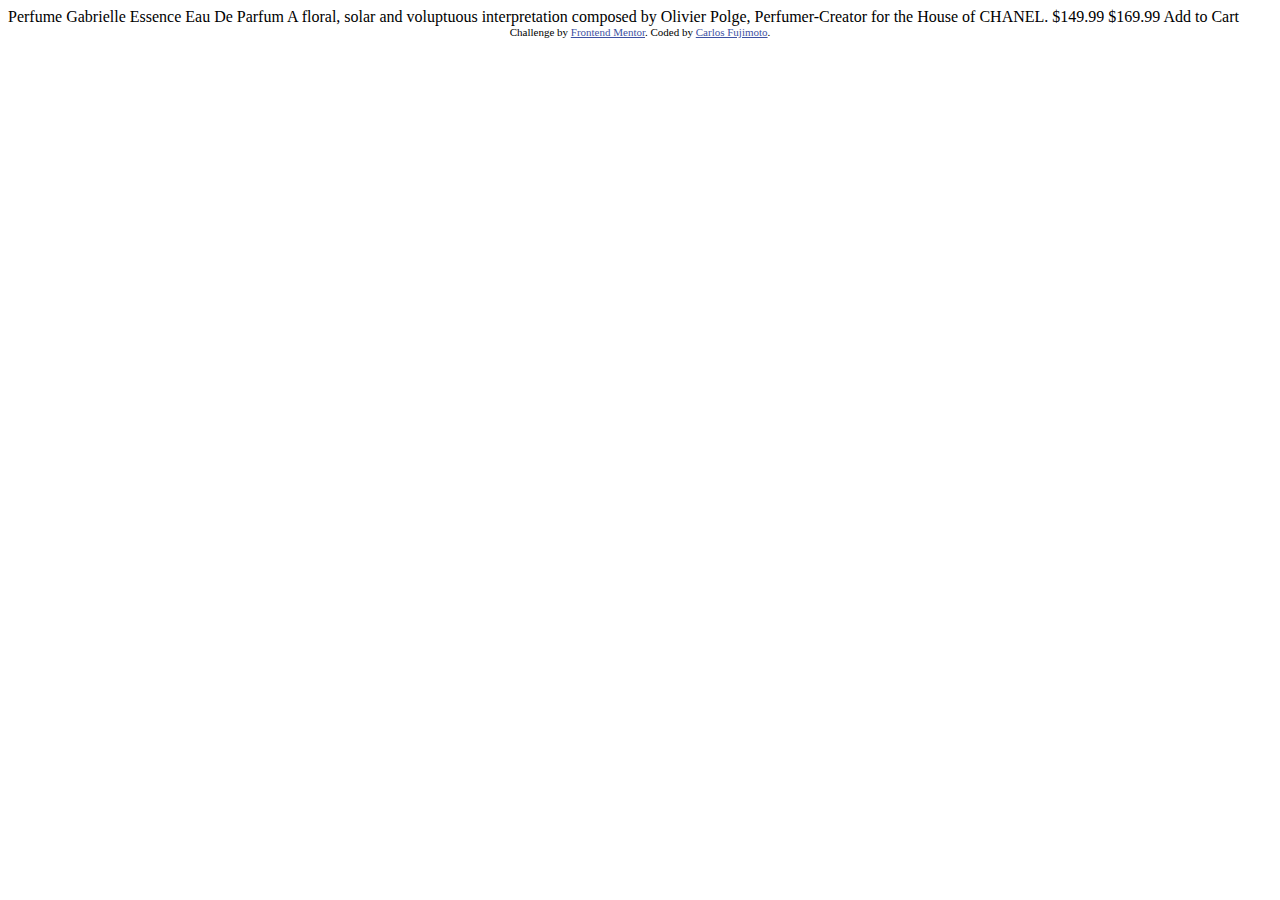
==== product/index.html @ 97c11314 "Product preview card component" ====
<!DOCTYPE html>
<html lang="en">
<head>
  <meta charset="UTF-8">
  <meta name="viewport" content="width=device-width, initial-scale=1.0"> <!-- displays site properly based on user's device -->

  <link rel="icon" type="image/png" sizes="32x32" href="images/favicon-32x32.png">
  
  <title>Frontend Mentor | Product preview card component</title>

  <!-- Feel free to remove these styles or customise in your own stylesheet 👍 -->
  <style>
    .attribution { font-size: 11px; text-align: center; }
    .attribution a { color: hsl(228, 45%, 44%); }
  </style>
</head>
<body>

  Perfume

  Gabrielle Essence Eau De Parfum

  A floral, solar and voluptuous interpretation composed by Olivier Polge, 
  Perfumer-Creator for the House of CHANEL.

  $149.99
  $169.99

  Add to Cart
  
  <div class="attribution">
    Challenge by <a href="https://www.frontendmentor.io?ref=challenge" target="_blank">Frontend Mentor</a>. 
    Coded by <a href="#">Carlos Fujimoto</a>.
  </div>
</body>
</html>
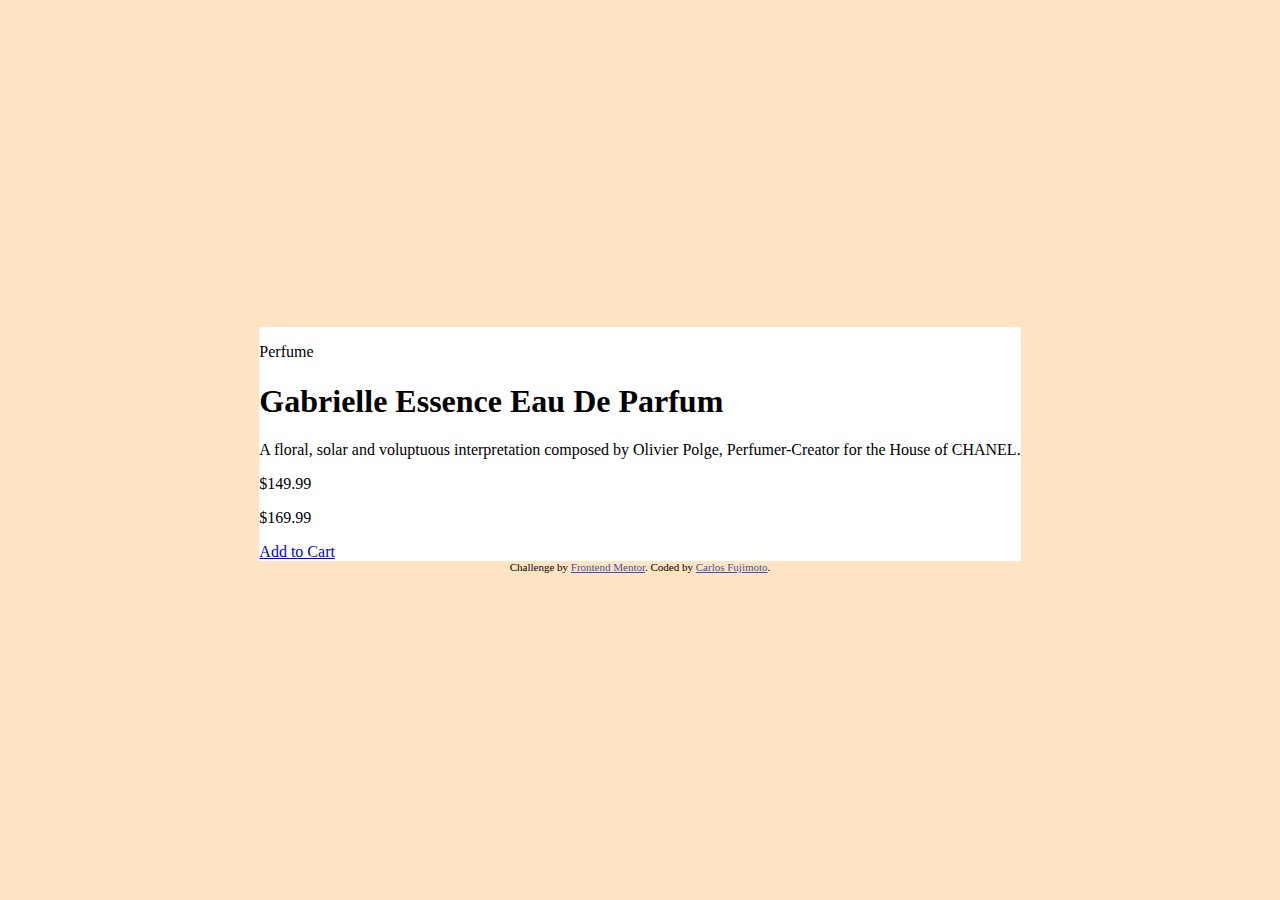
==== commit 5aee5cc5: "Add files via upload" ====
--- a/product/index.html
+++ b/product/index.html
@@ -3,34 +3,33 @@
 <head>
   <meta charset="UTF-8">
   <meta name="viewport" content="width=device-width, initial-scale=1.0"> <!-- displays site properly based on user's device -->
-
+<link rel="stylesheet" href="text/main.css">
   <link rel="icon" type="image/png" sizes="32x32" href="images/favicon-32x32.png">
   
   <title>Frontend Mentor | Product preview card component</title>
 
   <!-- Feel free to remove these styles or customise in your own stylesheet 👍 -->
   <style>
-    .attribution { font-size: 11px; text-align: center; }
-    .attribution a { color: hsl(228, 45%, 44%); }
+
   </style>
 </head>
 <body>
 
-  Perfume
-
-  Gabrielle Essence Eau De Parfum
-
-  A floral, solar and voluptuous interpretation composed by Olivier Polge, 
-  Perfumer-Creator for the House of CHANEL.
-
-  $149.99
-  $169.99
-
-  Add to Cart
-  
-  <div class="attribution">
-    Challenge by <a href="https://www.frontendmentor.io?ref=challenge" target="_blank">Frontend Mentor</a>. 
-    Coded by <a href="#">Carlos Fujimoto</a>.
-  </div>
+  <main>
+    <div class="container">
+      <div class="box-buy_product">
+        <p>Perfume</p>
+        <h1>Gabrielle Essence Eau De Parfum</h1>
+        <p>A floral, solar and voluptuous interpretation composed by Olivier Polge, Perfumer-Creator for the House of CHANEL.</p>
+        <p>$149.99</p>
+        <p>$169.99</p>
+        <a href="#">Add to Cart</a>
+      </div>
+      <div class="attribution">
+        Challenge by <a href="https://www.frontendmentor.io?ref=challenge" target="_blank">Frontend Mentor</a>. 
+        Coded by <a href="https://github.com/CarlosFujimoto" target="_blank">Carlos Fujimoto</a>.
+      </div>
+    </div>
+  </main>
 </body>
 </html>
--- a/product/text/main.css
+++ b/product/text/main.css
@@ -0,0 +1,20 @@
+.attribution { font-size: 11px; text-align: center; }
+.attribution a { color: hsl(228, 45%, 44%); }
+
+body{
+    margin: 0;
+}
+
+.container{
+    align-items: center;
+    background-color: #ffe4c4;
+    display: flex;
+    flex-direction: column;
+    height: 100vh;
+    justify-content: center;
+    width: 100vw;
+}   
+
+.box-buy_product{
+    background-color: #fff;
+}